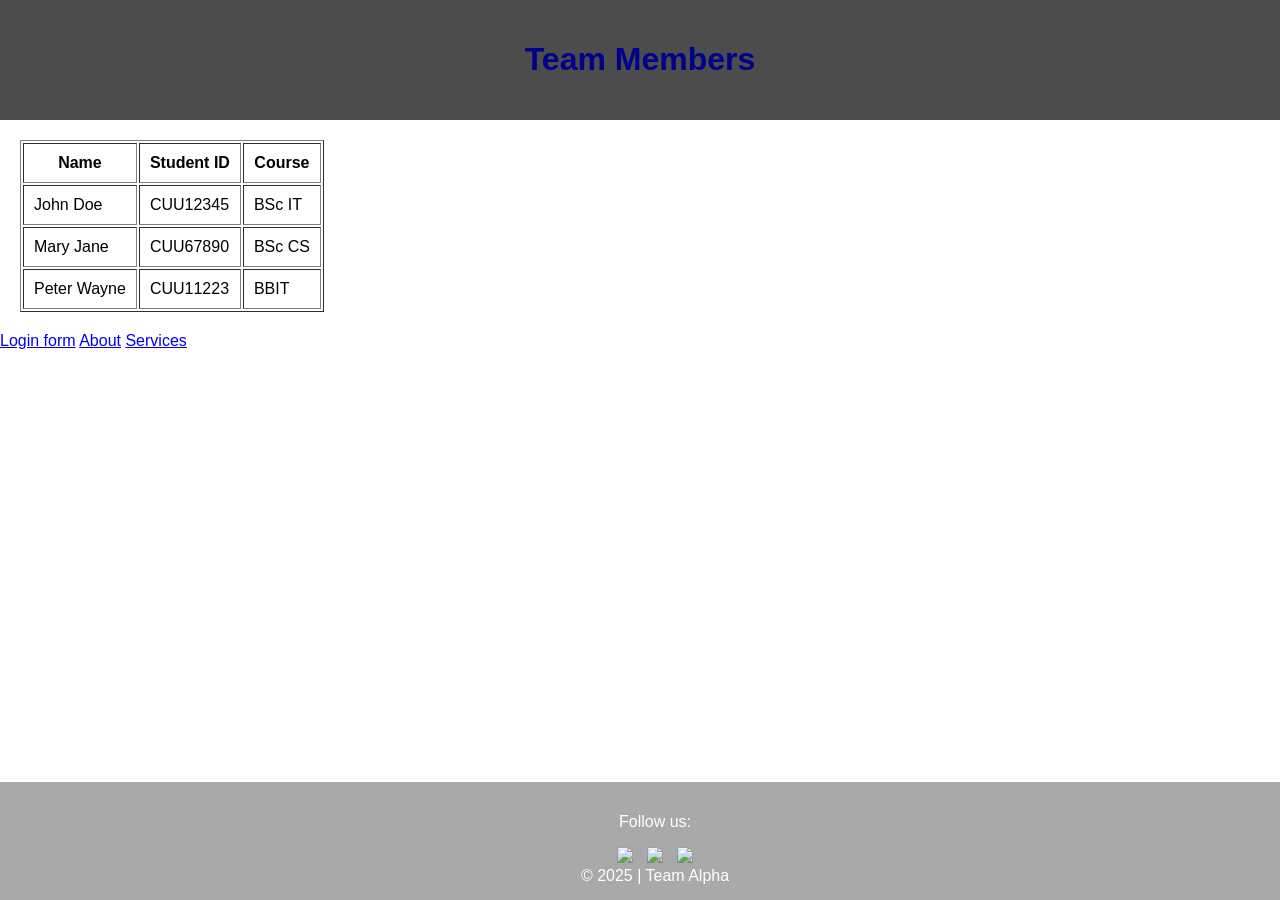
==== members.html @ 78850c36 "Add files via upload" ====
<!DOCTYPE html>
<html>
<head>
    <title>Team Members</title>
    <link rel="stylesheet" href="style.css">

</head>

<body>

<header><h1>Team Members</h1></header>


<section>
    <table border="1" cellpadding="10">
        <tr>
            <th>Name</th>
            <th>Student ID</th>
            <th>Course</th>
        </tr>

        <tr>
            <td>John Doe</td>
            <td>CUU12345</td>
            <td>BSc IT</td>
        </tr>

        <tr>
            <td>Mary Jane</td>
            <td>CUU67890</td>
            <td>BSc CS</td>
        </tr>

        <tr>
            <td>Peter Wayne</td>
            <td>CUU11223</td>
            <td>BBIT</td>
        </tr>
    </table>
</section>
<a href="home.html">Login form<a>
<a href="about.html">About<a>
<a href="services.html">Services<a>
<footer>
    <p>Follow us:</p>
    <img src="images/fb.jpg">
    <img src="images/tw.png">
    <img src="images/ig.png"><br>
    <span>© 2025 | Team Alpha</span>
</footer>
</body>
</html>
---- style.css ----
body {
    font-family: Arial, sans-serif;
    background-image: url("images/bg.jpeg");
    background-size: cover;
    margin: 0;
    padding: 0;
}

header {
    background: rgba(0,0,0,0.7);
    color: white;
    padding: 20px;
    text-align: center;
}

footer {
    position: fixed;
    bottom: 0;
    left: 0;
    width: 100%;
    background: darkgrey;
    color: white;
    padding: 15px;
    text-align: center;
    z-index: 1000;
}

footer img {
    width: 25px;
    margin: 0 5px;
}

section {
    padding: 20px;
}

h1, h2, h3 {
    color: darkblue;
}
html {
    overflow-y: scroll;
}
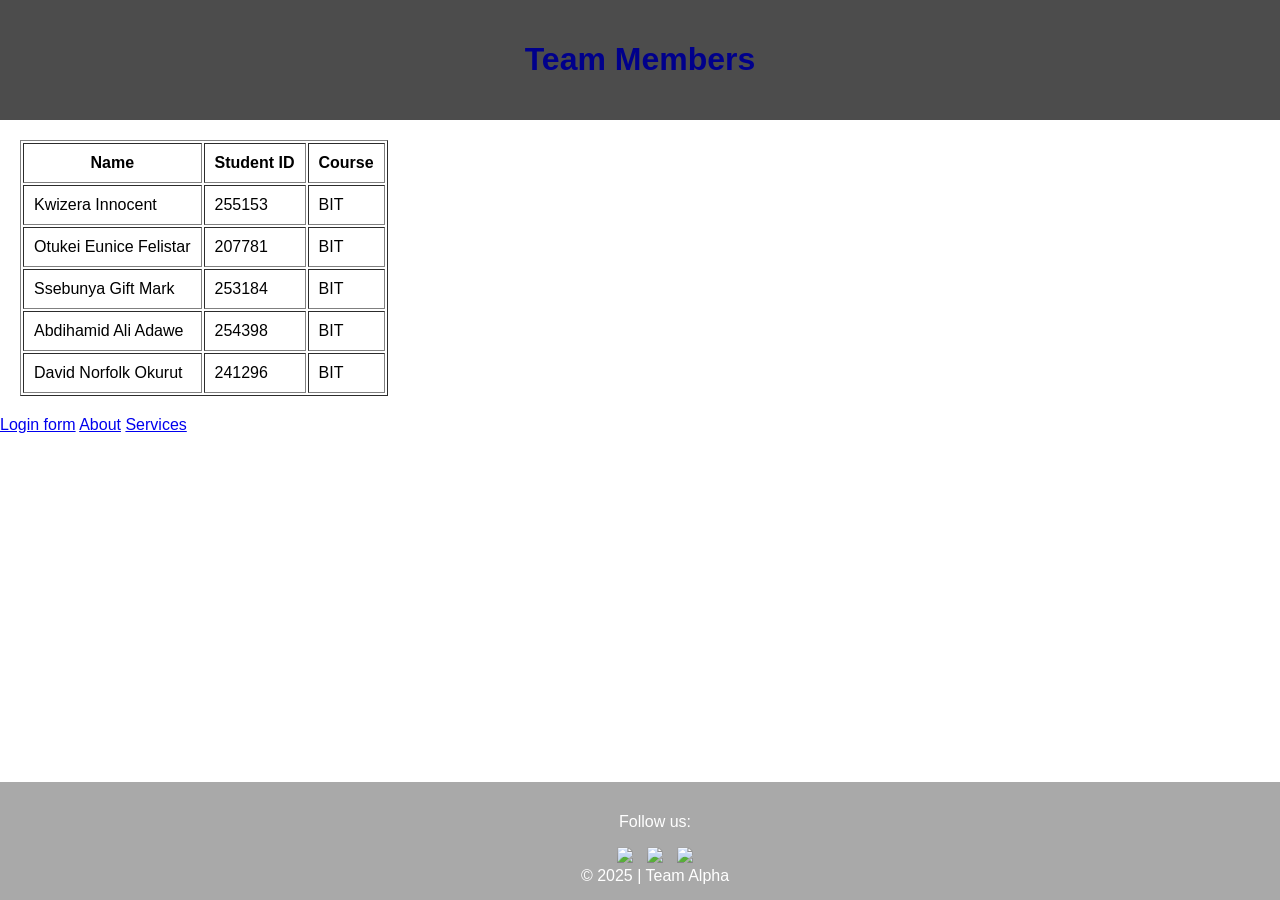
==== commit b2b70d59: "Update members.html" ====
--- a/members.html
+++ b/members.html
@@ -20,21 +20,31 @@
         </tr>
 
         <tr>
-            <td>John Doe</td>
-            <td>CUU12345</td>
-            <td>BSc IT</td>
+            <td>Kwizera Innocent</td>
+            <td>255153</td>
+            <td>BIT</td>
         </tr>
 
         <tr>
-            <td>Mary Jane</td>
-            <td>CUU67890</td>
-            <td>BSc CS</td>
+            <td>Otukei Eunice Felistar</td>
+            <td>207781</td>
+            <td>BIT</td>
         </tr>
 
         <tr>
-            <td>Peter Wayne</td>
-            <td>CUU11223</td>
-            <td>BBIT</td>
+            <td>Ssebunya Gift Mark</td>
+            <td>253184</td>
+            <td>BIT</td>
+        </tr>
+         <tr>
+            <td>Abdihamid Ali Adawe</td>
+            <td>254398</td>
+            <td>BIT</td>
+        </tr>
+         <tr>
+            <td>David Norfolk Okurut</td>
+            <td>241296</td>
+            <td>BIT</td>
         </tr>
     </table>
 </section>
@@ -50,3 +60,4 @@
 </footer>
 </body>
 </html>
+
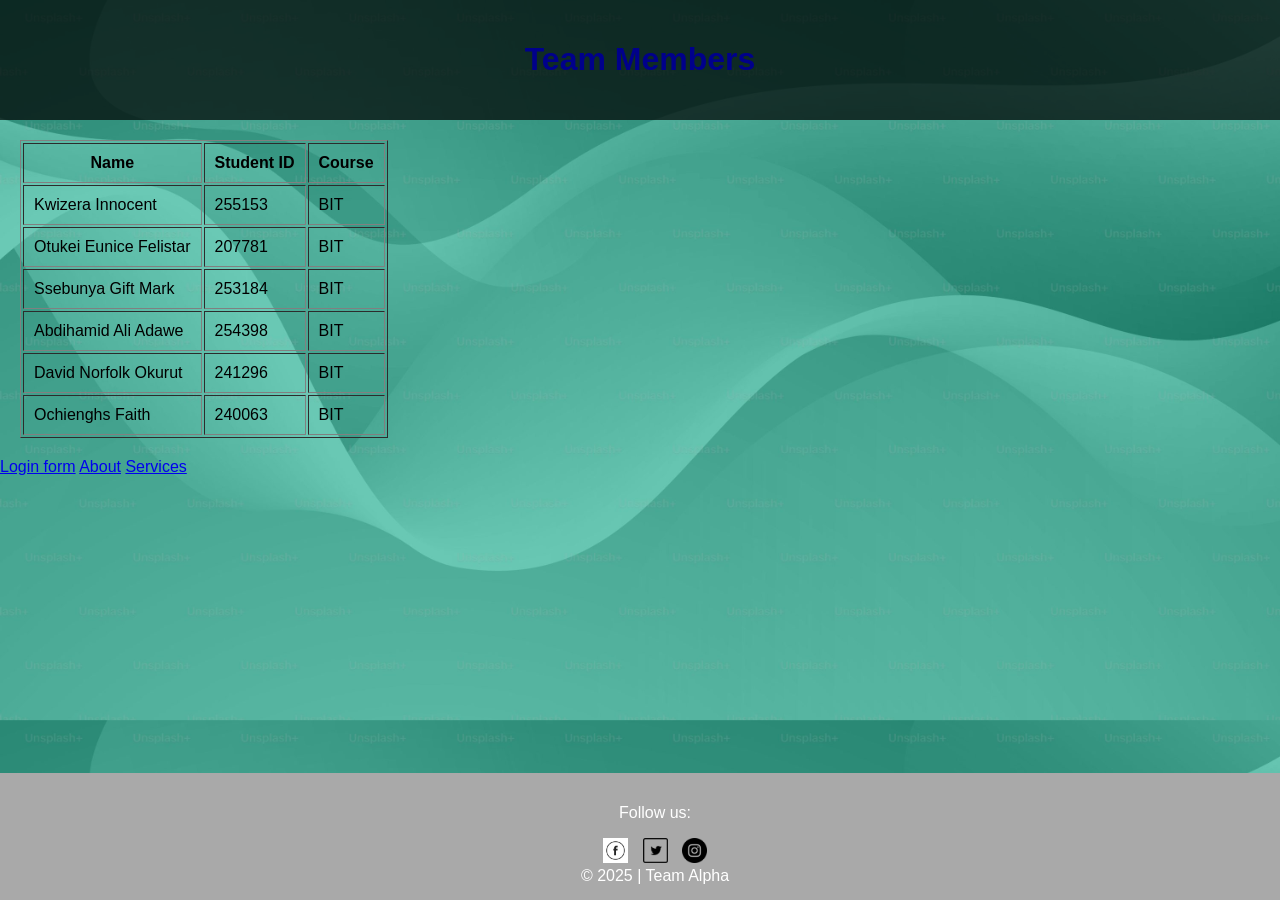
==== commit 1dc9aec8: "Update members.html" ====
--- a/members.html
+++ b/members.html
@@ -46,9 +46,14 @@
             <td>241296</td>
             <td>BIT</td>
         </tr>
+         <tr>
+            <td>Ochienghs Faith</td>
+            <td>240063</td>
+            <td>BIT</td>
+        </tr>
     </table>
 </section>
-<a href="home.html">Login form<a>
+<a href="index.html">Login form<a>
 <a href="about.html">About<a>
 <a href="services.html">Services<a>
 <footer>
@@ -61,3 +66,5 @@
 </body>
 </html>
 
+
+
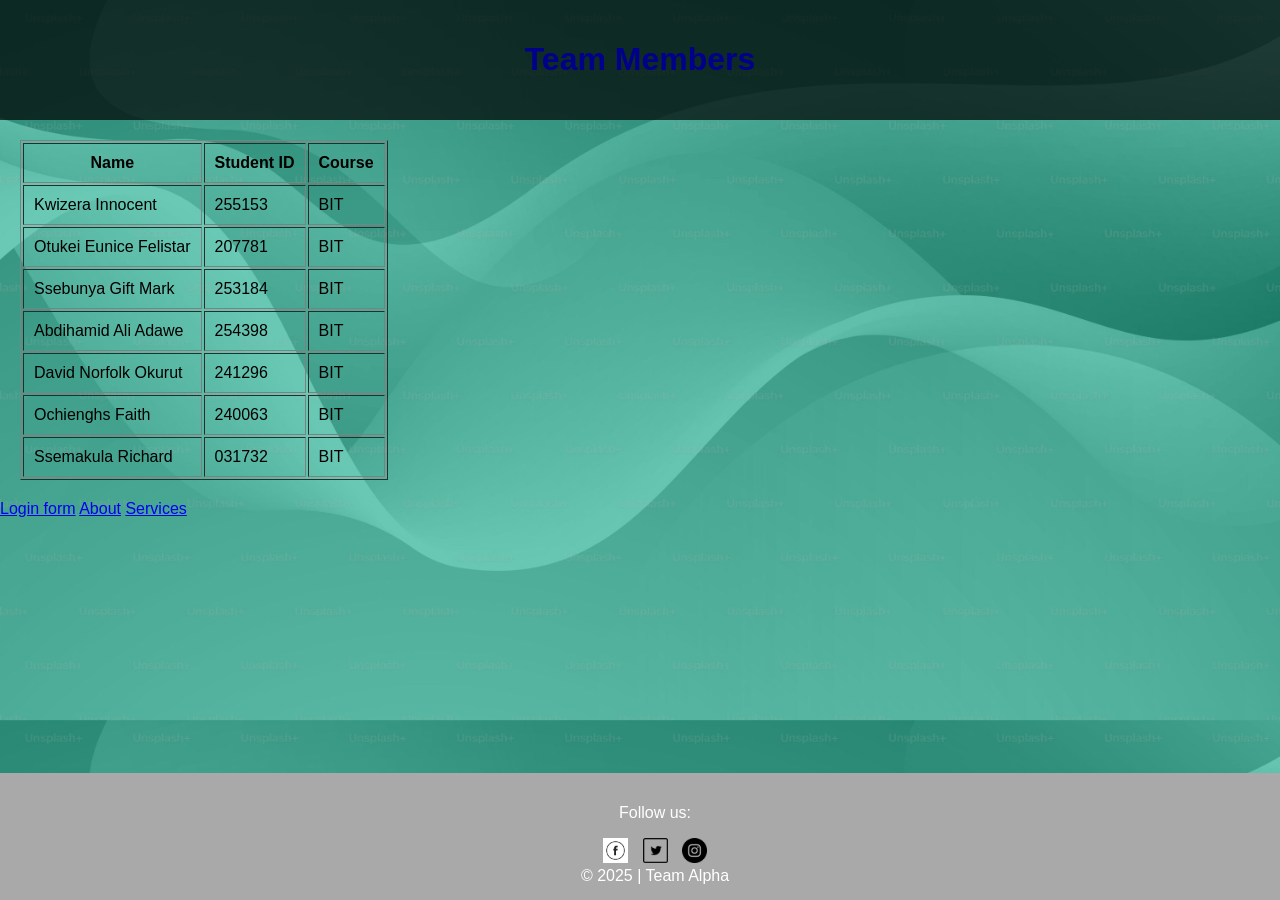
==== commit 363d029a: "Update members.html" ====
--- a/members.html
+++ b/members.html
@@ -51,6 +51,11 @@
             <td>240063</td>
             <td>BIT</td>
         </tr>
+        <tr>
+            <td>Ssemakula Richard</td>
+            <td>031732</td>
+            <td>BIT</td>
+        </tr>
     </table>
 </section>
 <a href="index.html">Login form<a>
@@ -68,3 +73,4 @@
 
 
 
+
